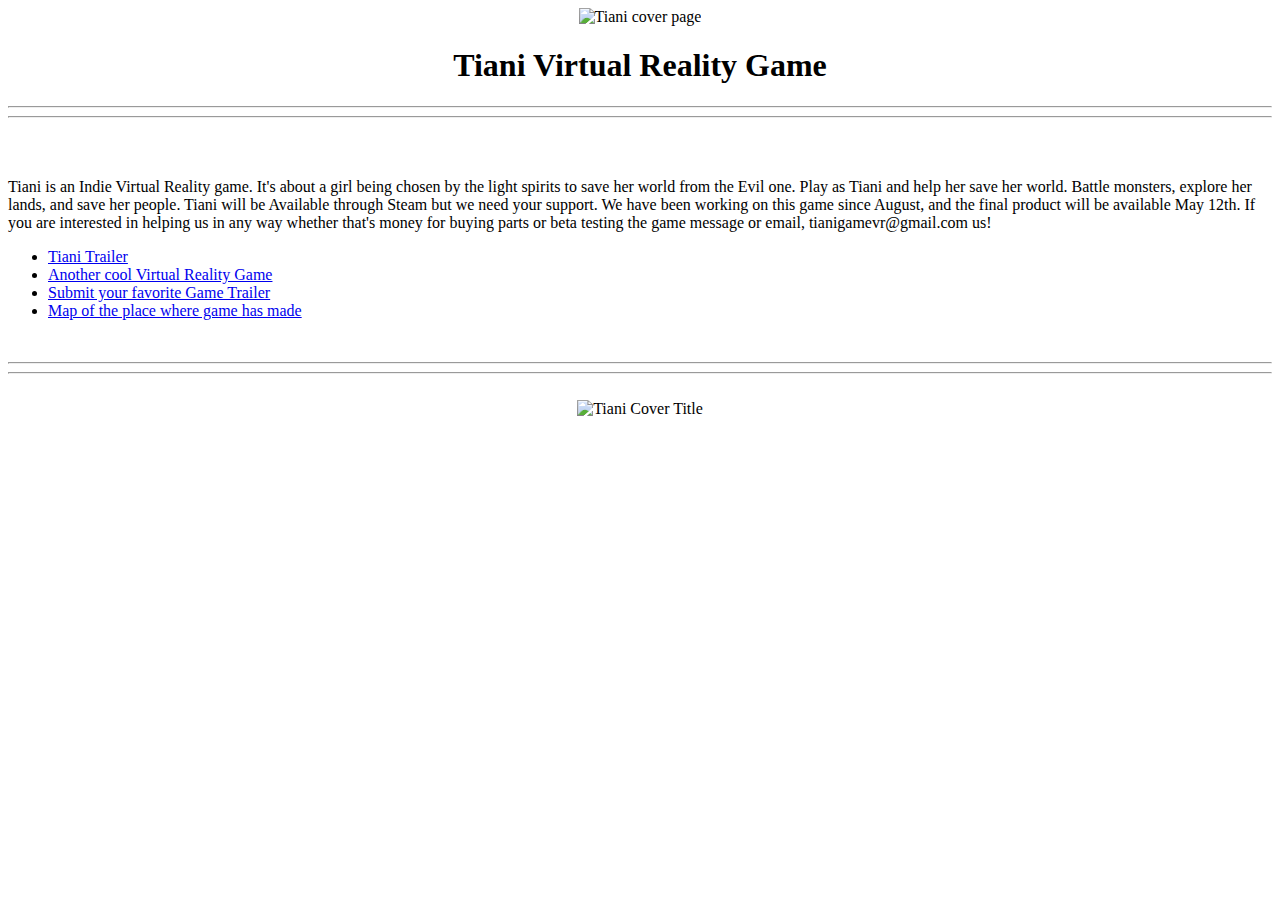
==== HW-6/index.html @ 0f983bfa "Added Week 6" ====
<!DOCTYPE html>
<!--This is going to be my first page on my website.-->
<meta name="description" content="This is TIANI, Virtual Reality game.">
<meta name="author" content="Hyein Kang">
<meta name="keywords" content="Tiani, virtual, reality, game">
<meta name="viewport" content="width=device-width, initial-scale=1.0">

<html>
<head>
  <meta charset="utf-8">
  <title>Tiani Game</title>
</head>

<div class="page-header" id="page-header">
  <center>
    <img src="./images/tiani.JPG" alt="Tiani cover page" title="Tiani Cover Page" width="644.9" height="181.4">
    <br/>
    <h1> Tiani Virtual Reality Game </h1>
    <hr/>
    <hr/>
  </center>
</div>
<body>

  <div class="content-block" id="intro-tp-site">
    <br/>
    <br/>
    <p> Tiani is an Indie Virtual Reality game. It's about a girl being chosen by the light spirits to save her world from the Evil one. Play as Tiani and help her save her world. Battle monsters, explore her lands, and save her people. Tiani will be Available through Steam but we need your support. We have been working on this game since August, and the final product will be available May 12th. If you are interested in helping us in any way whether that's money for buying parts or beta testing the game message or email, tianigamevr@gmail.com us!
    </p>
  </div>
  <div class="link-block" id="links">
    <p>
      <ul>
        <li><a href="hosted_video.html"> Tiani Trailer </a></li>
        <li><a href="embed_video.html"> Another cool Virtual Reality Game </a></li>
        <li><a href="question.html"> Submit your favorite Game Trailer </a></li>
        <li><a href="contact.html"> Map of the place where game has made</a></li>
      </ul>
    </p>
  </div>
  <br/>
  <hr/>
  <hr/>
  <br/>

  <div class="page-header" id="last-photo">
    <center>
      <img src="./images/tiani2.JPG" alt="Tiani Cover Title" title="Tiani Cover Title" width="609.5" height="181">
    </center>
  </div>
</body>
</html>
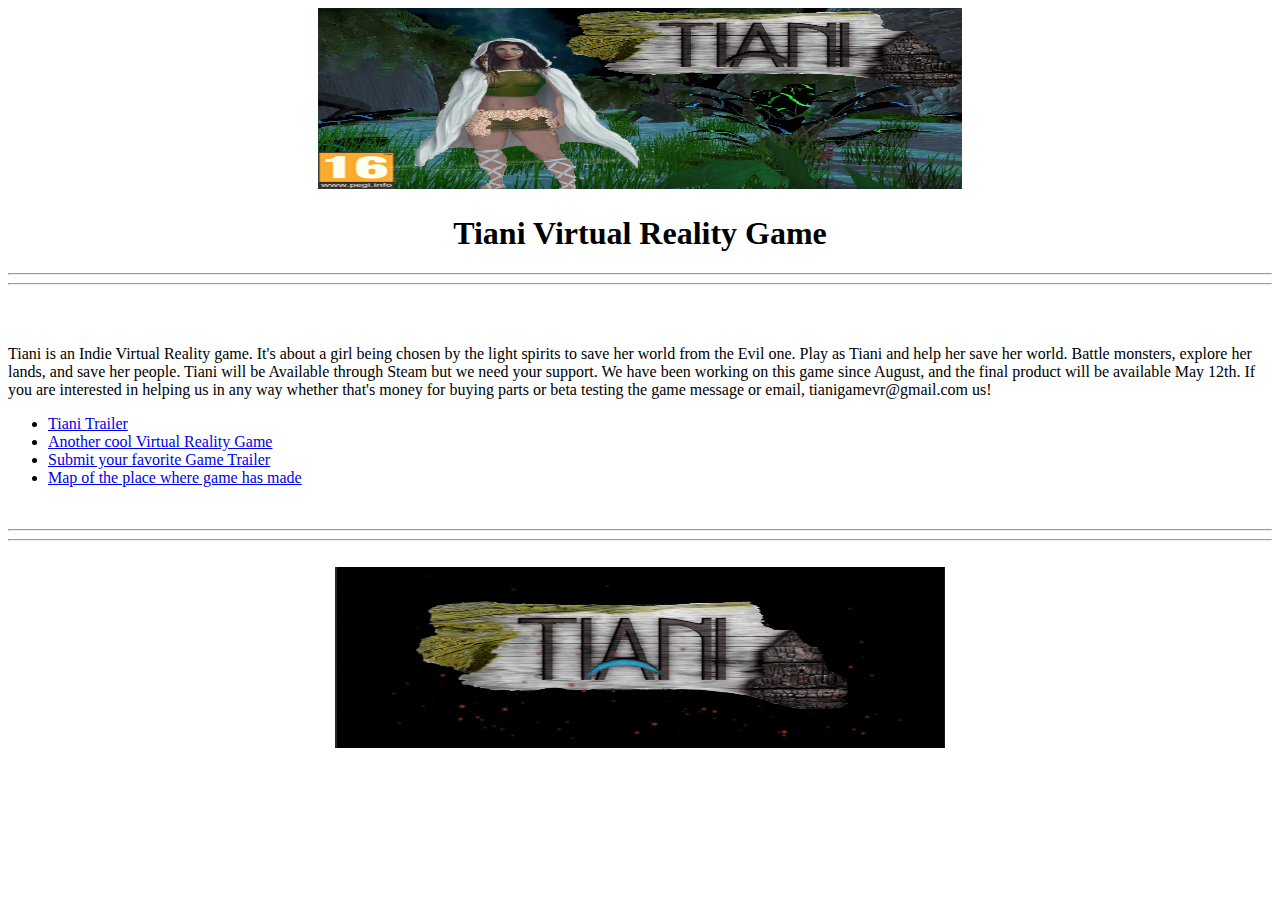
==== commit e9eab542: "changed" ====
--- a/HW-6/index.html
+++ b/HW-6/index.html
@@ -13,7 +13,7 @@
 
 <div class="page-header" id="page-header">
   <center>
-    <img src="./images/tiani.JPG" alt="Tiani cover page" title="Tiani Cover Page" width="644.9" height="181.4">
+    <img src="./images/tiani.jpg" alt="Tiani cover page" title="Tiani Cover Page" width="644.9" height="181.4">
     <br/>
     <h1> Tiani Virtual Reality Game </h1>
     <hr/>
@@ -45,7 +45,7 @@
 
   <div class="page-header" id="last-photo">
     <center>
-      <img src="./images/tiani2.JPG" alt="Tiani Cover Title" title="Tiani Cover Title" width="609.5" height="181">
+      <img src="./images/tiani2.jpg" alt="Tiani Cover Title" title="Tiani Cover Title" width="609.5" height="181">
     </center>
   </div>
 </body>
